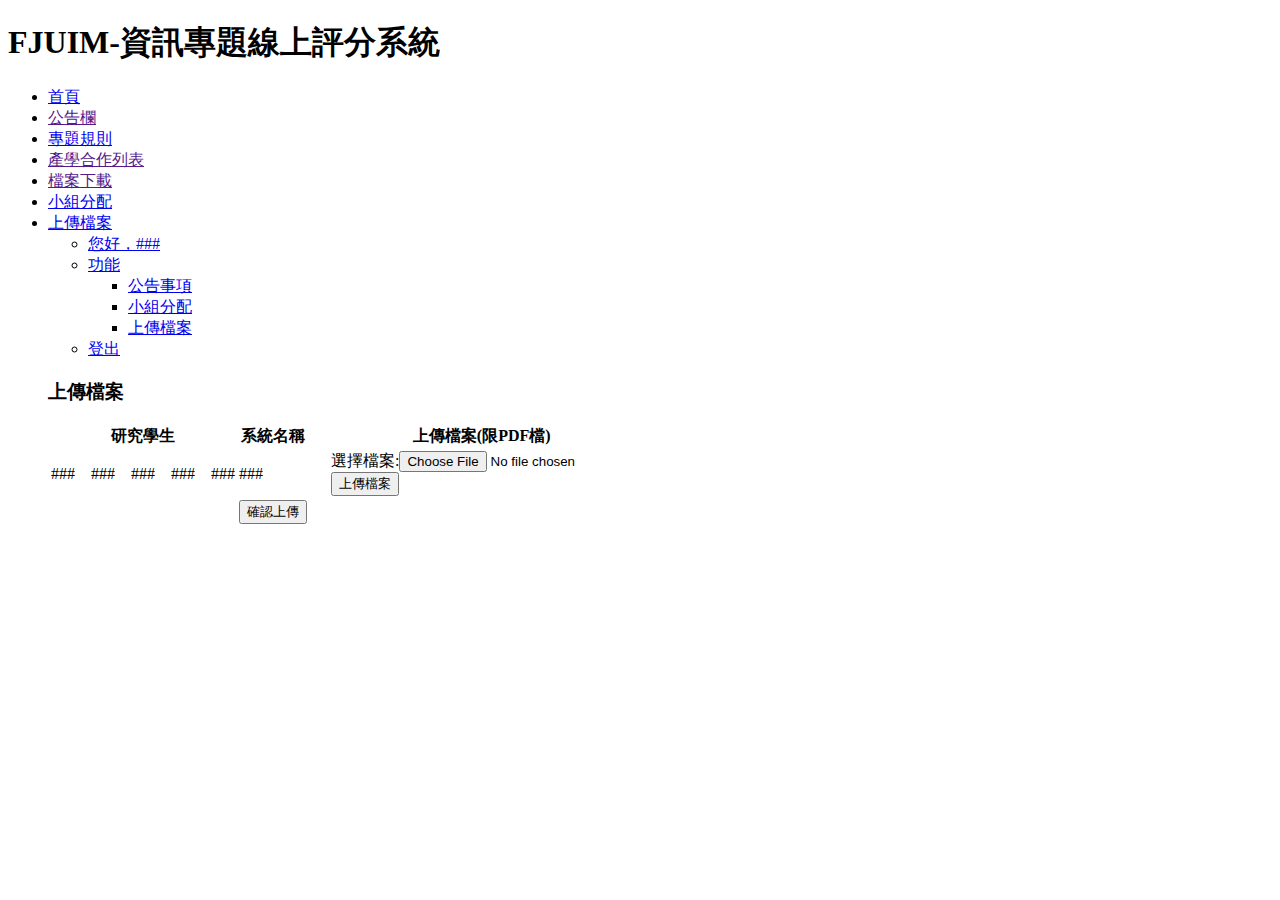
==== web_self/上傳檔案.html @ aa92a57c "Add files via upload" ====
<!DOCTYPE html>
<html>

  <head>
	<meta charset="utf-8">
	<title>FJUIM-資訊專題線上評分系統</title>

	<link href="http://project.im.fju.edu.tw/public/css/bootstrap.min.css" rel="stylesheet">
	<link href="http://project.im.fju.edu.tw/public/css/style.css" rel="stylesheet">

	<script type="text/javascript" src="http://project.im.fju.edu.tw/public/js/jquery.min.js"></script>
	<script type="text/javascript" src="http://project.im.fju.edu.tw/public/js/jquery.url.js"></script>
	<script type="text/javascript" src="http://project.im.fju.edu.tw/public/js/bootstrap.min.js"></script>
	<script type="text/javascript" src="http://project.im.fju.edu.tw/public/js/jquery.validate.min.js"></script>
	<!-- Le HTML5 shim, for IE6-8 support of HTML5 elements -->
        <!--[if lt IE 9]>
          <script src="https://html5shim.googlecode.com/svn/trunk/html5.js"></script>
        <![endif]-->
	<meta name="viewport" content="width=device-width; initial-scale=1.0; maximum-scale=1.0; user-scalable=0;">
	</head>

    <body id="page-top">

    <div class="container">
		<div class="row clearfix">
			<div class="col-md-12 column">
				<div class="page-header">
					<h1>
						FJUIM-資訊專題線上評分系統
					</h1>
				</div>
				 <!-- /.navbar-header -->
                <div class="collapse navbar-collapse clearfix" id="stuNavbar-collapse">
                    <ul class="nav nav-pills">
					<!--預留給menu class產生-->
					<li><a href="main_index_login.html">首頁</a></li>
                    <li><a href="">公告欄</a></li>
                    <li><a href="專題規則.php">專題規則</a></li>
                    <li><a href="">產學合作列表</a></li>
                    <li><a href="">檔案下載</a></li>
                    <li><a href="小組分配.php">小組分配</a></li>
                    <li class="active"><a href="上傳檔案.php">上傳檔案</a></li>

                <div class="collapse navbar-collapse clearfix" id="stuNavbar-collapse">

                    <form action="/student/Account/LogOff" id="logoutForm" method="post"><input name="__RequestVerificationToken" type="hidden" value="pSXl3u8_KJJCkPg0OhM96iUxb3_a3KvC8ywxlx1_lqgmk8BGdwbROUlYRLrrjLczUSGAXCD56piSFaAV9uA05hjcTCN6Q0HMwODoPkJrSRc1" />
                        <ul class="nav navbar-nav navbar-right">
                        <li>
                            <a href="javascript:void(0);" data-toggle="modal" data-target="#StudentBasicModal"><i class="fa fa-user fa-fw"></i> 您好，<span class="eudcFont">###</span></a>
                        </li>
                    <li class="dropdown">

                        <a href="#" class="dropdown-toggle" data-toggle="dropdown" role="button" aria-expanded="false"><i class="fa fa-fw fa-cog"></i> 功能 <span class="caret"></span></a>
                        <ul class="dropdown-menu" role="menu">

                            <li><a id="exportPDF" href="公告欄.html"><i class="fa fa-fw fa-caret-right text-primary"></i> 公告事項 </a></li>
                            <li><a id="eCardLostReissue" href="小組分配.php"><i class="fa fa-fw fa-caret-right text-primary"></i> 小組分配 </a></li>
                            <li><a id="eCardLostReissue" href="上傳檔案.php"><i class="fa fa-fw fa-caret-right text-primary"></i> 上傳檔案 </a></li>

                        </ul>
                    </li>
                    <li>

                        <a href="javascript:void(0);" id="logoutLink"><i class="fa fa-fw fa-sign-out"></i> 登出</a>
                    </li>
                        </ul>
                    </form>    <!-- /.navbar-top-links -->
                </div>

                <div class="col-xs-12">
                    <div class="page-header">
                        <h3><i class="fa fa-fw fa-sign-in"></i> <b class="text-muted">上傳檔案</b></h3>
                    </div>
                </div>

                <div class="page-header">
                    <table width:100% style="table-layout:fixed" class=table table-bordred table-striped>
                        <tr>
                            <th>研究學生</th>
                            <th>系統名稱</th>
                            <th>上傳檔案(限PDF檔)</th>
                        </tr>
                        <tr>
                            <td>###&emsp;###&emsp;###&emsp;###&emsp;###</td>
                            <td>###</td>
                            <td>
                                <form action="upload.php" method="post" enctype="multipart/form-data">
　                                   選擇檔案:<input type="file" name="file" id="file" /><br />
　                                   <input type="submit" name="submit" value="上傳檔案" />
　                               </form>
                            </td>
                        </tr>
                        <tr>
                            <td>&nbsp;</td>
                            <td align="right"><input type="submit" value="確認上傳" class="btn btn-success"></td>
                            <td>&nbsp;</td>
                        </tr>
                    </table>
                </div>
                </ul>
                </div>
            </div>
        </div>
    </div>
</body>
</html>
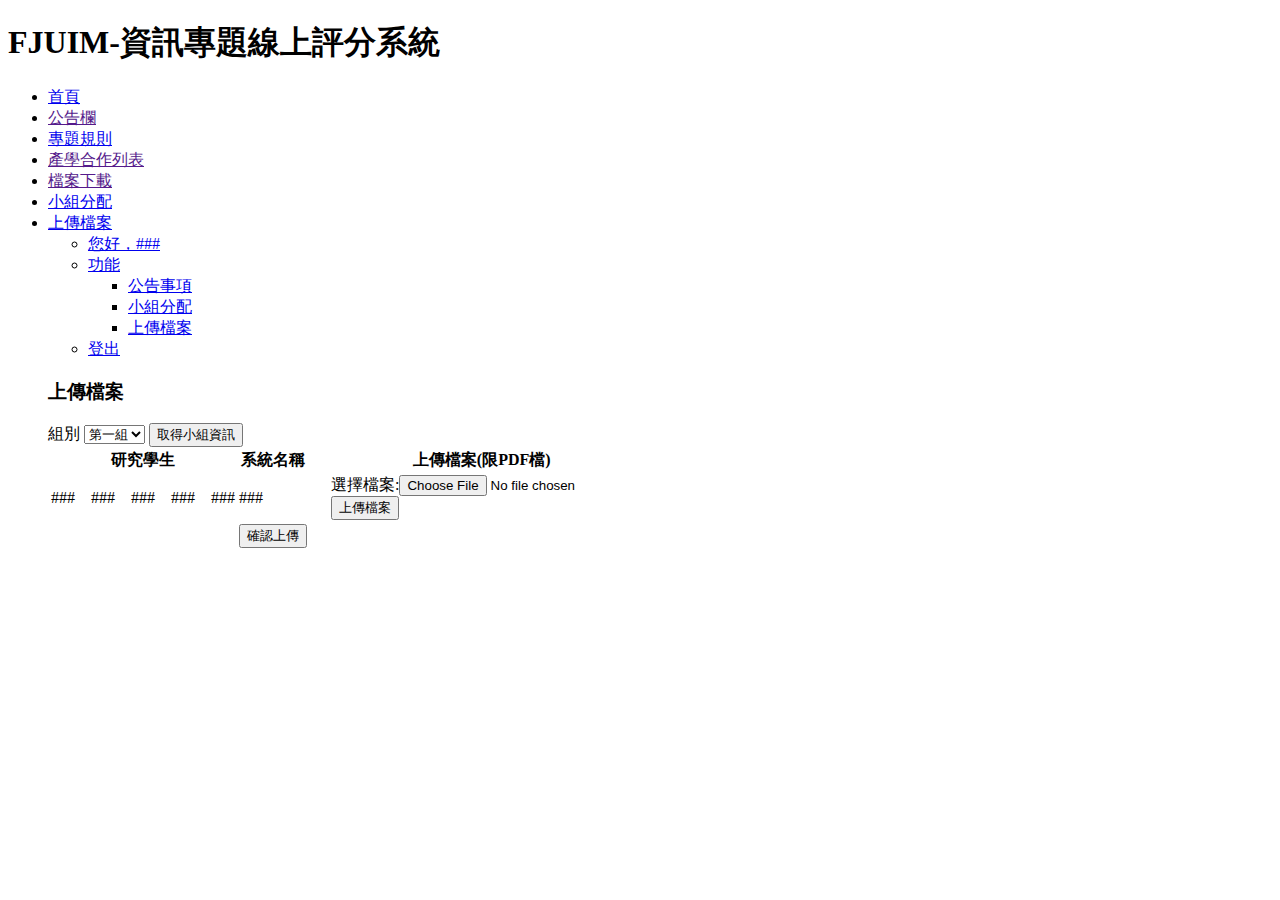
==== commit ef3b5164: "Add files via upload" ====
--- a/web_self/上傳檔案.html
+++ b/web_self/上傳檔案.html
@@ -73,8 +73,22 @@
                         <h3><i class="fa fa-fw fa-sign-in"></i> <b class="text-muted">上傳檔案</b></h3>
                     </div>
                 </div>
-
-                <div class="page-header">
+				<label for="team_select">組別</label>
+				<select id="team_select" name="team_select">
+					<option>第一組</option>
+					<option>第二組</option>
+					<option>第三組</option>
+					<option>第四組</option>
+					<option>第五組</option>
+					<option>第六組</option>
+					<option>第七組</option>
+					<option>第八組</option>
+					<option>第九組</option>
+					<option>第十組</option>
+				</select>
+				<button type="button">取得小組資訊</button>
+                
+				<div class="page-header">
                     <table width:100% style="table-layout:fixed" class=table table-bordred table-striped>
                         <tr>
                             <th>研究學生</th>
